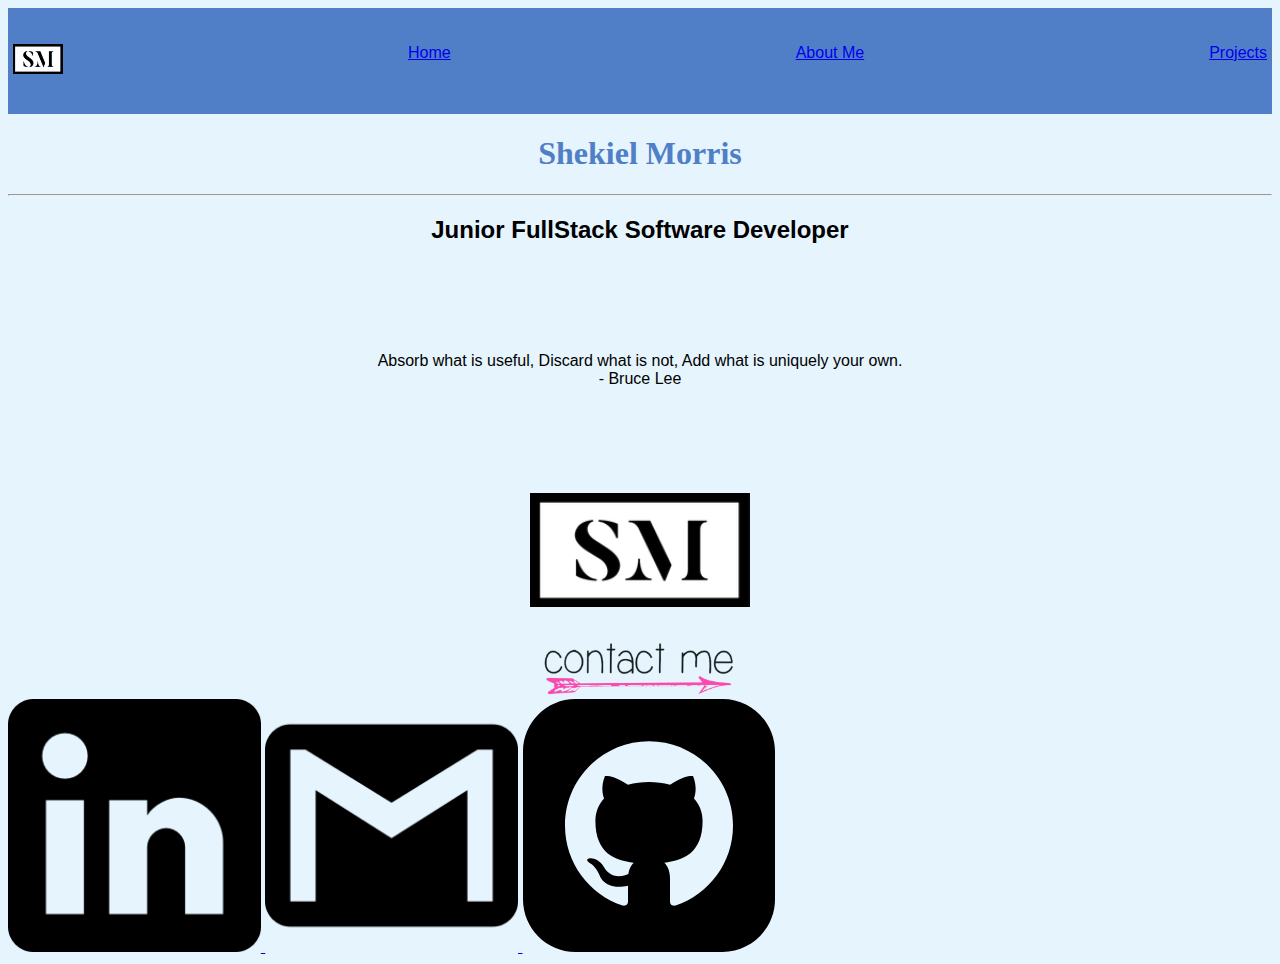
==== index.html @ 8e5c9565 "basic portfolio layout" ====
<!DOCTYPE html>
<html lang="en">
  <head>
    <meta charset="UTF-8" />
    <meta http-equiv="X-UA-Compatible" content="IE=edge" />
    <meta name="viewport" content="width=device-width, initial-scale=1.0" />
    <!-- JavaScript Bundle with Popper -->

    <link rel="stylesheet" href="index.css" />
    <title>Document</title>
  </head>

  <body>
    <div class="navbar">
      <ul>
        <li>
          <a href="index.html"
            ><img src="img/mylogo.png" alt="logo" class="nav-img"
          /></a>
        </li>
        <li><a href="index.html">Home</a></li>
        <li><a href="about-me.html">About Me</a></li>
        <li><a href="projects.html">Projects</a></li>
      </ul>
    </div>

    <h1 class="text">Shekiel Morris</h1>
    <hr />
    <h2>Junior FullStack Software Developer</h2>
    <p class="quote">
      Absorb what is useful, Discard what is not, Add what is uniquely your own.
      <br />
      - Bruce Lee
    </p>
    <div class="big-logo">
      <img src="img/mylogo.png" alt="logo" />
    </div>
    <br />
    <br />
    
    
    <div class="contact-arrow-container">
    <img src="img/contact-me-now.png" alt="contact-me-now" class="contact-arrow"/>
    </div>
    
    <footer class="column">
      
            <a href="https://www.linkedin.com/in/shekiel-morris-26a372211/">
              <img
                src="img/linkedinlogo.png"
                alt="linkedin"
                class="contact-img"
              />
        <a href="mailto: shekielmorris1@gmail.com">
              <img src="img/gmail.png" alt="gmail" class="gmail-img" />
           
        
            <a href="https://github.com/Shekiel">
              <img src="img/github icon.svg" alt="github" class="contact-img" />
            
    </footer>
  </body>
</html>

<!-- <img src="img/mylogo.png" alt="logo" style="width: 20%"
/>
<a href="index.html"
  ><i class="fa fa-fw fa-home"></i>
<a class="active" href="index.html"
  ><i class="fa fa-fw fa-home"></i> Home</a
>
<a href="about-me.html"><i class="fa fa-fw fa-search"></i> About Me</a>
<a href="projects.html"><i class="fa fa-fw fa-user"></i> Projects</a> -->
---- index.css ----
body {
  background-color: #e5f4fd;

  font-family: sans-serif;
}
.navbar {
  width: 100%;
  background-color: #507fc7;
  padding: 15px 0px 15px 0px;
  list-style: none;
  justify-content: space-between;
}
.navbar ul {
  display: flex;
  justify-content: space-between;
  justify-items: flex-start;
  padding: 5px;
}

.navbar li {
  display: inline-block;
  padding: 0px;
}

.nav-img {
  width: 50px;
  height: 30px;
}

.text {
  text-align: center;
  font-family: 'bookman';
}

h1 {
  color: #507fc7;
}
h2 {
  text-align: center;
}

.quote {
  text-align: center;
}
.big-logo {
  display: flex;
  justify-content: center;
}

.contact-img {
  width: 20%;
  justify-content: center;
  align-items: center;
}

.project-background {
  padding: 20px;
}

.column {
  display: list-item;
  flex-direction: row;
  justify-content: center;
  align-items: center;

  bottom: 20px;
}

.contact-arrow {
  width: 200px;
  height: 10%;
}
.contact-arrow-container {
  display: flex;
  justify-content: center;
}
.gmail-img {
  width: 20%;
}

p {
  padding: 7%;
  text-align: left;
}
.content {
  background-color: #507fc7;
  padding: 10px;
  border-radius: 25px;
}
/* .link-pos {
  display: flex;
  flex-direction: row;
} */
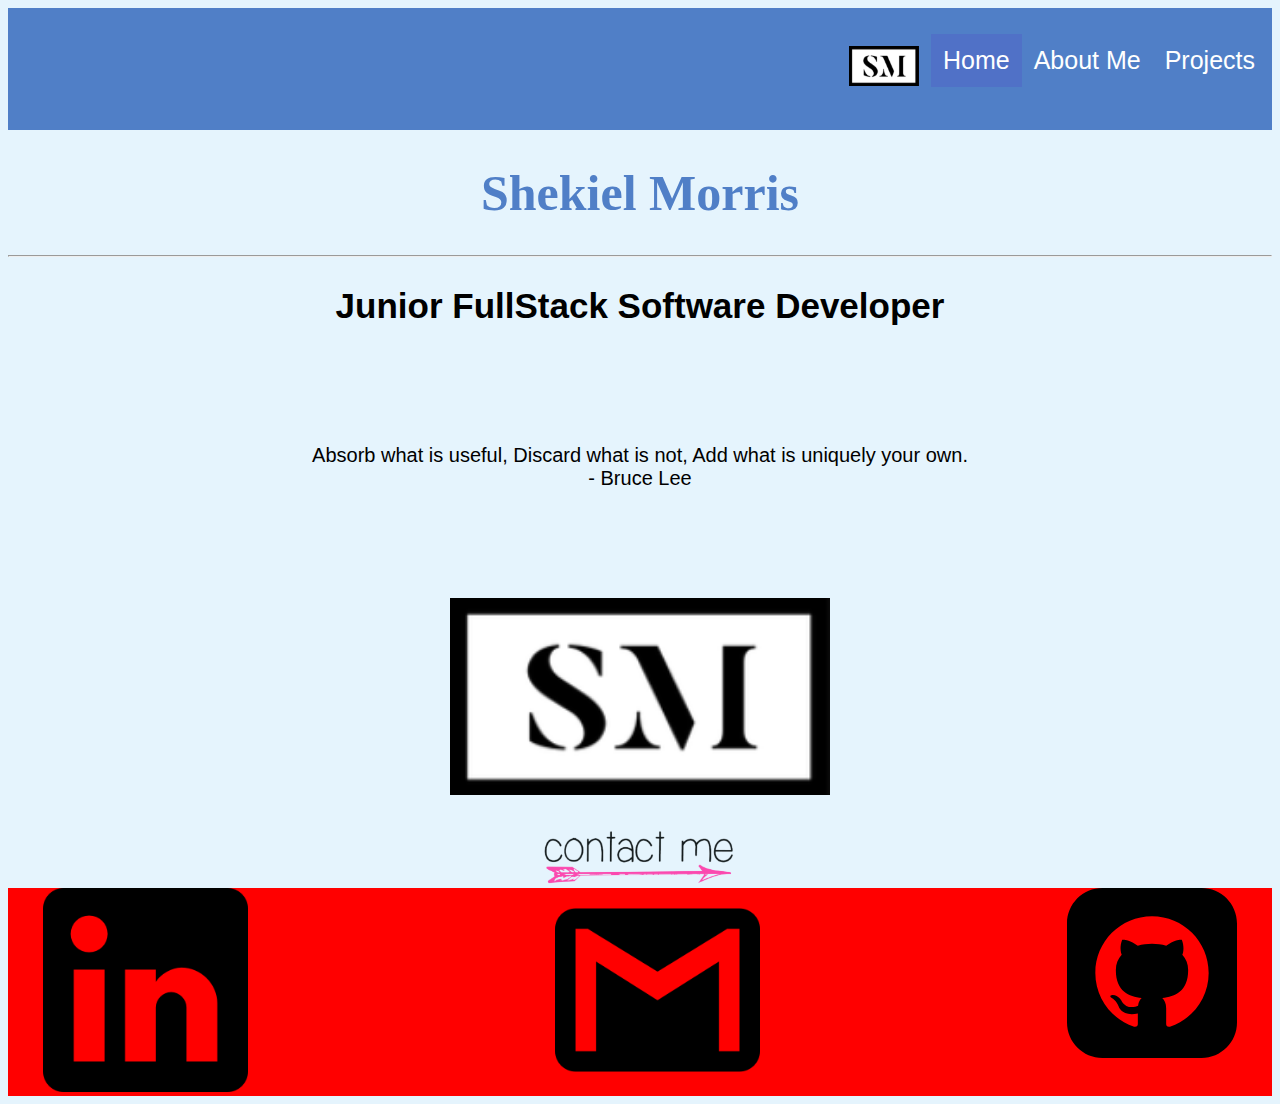
==== commit 639cd5c7: "basic responsiveness" ====
--- a/index.html
+++ b/index.html
@@ -18,7 +18,7 @@
             ><img src="img/mylogo.png" alt="logo" class="nav-img"
           /></a>
         </li>
-        <li><a href="index.html">Home</a></li>
+        <li><a class="active" href="index.html">Home</a></li>
         <li><a href="about-me.html">About Me</a></li>
         <li><a href="projects.html">Projects</a></li>
       </ul>
@@ -33,7 +33,7 @@
       - Bruce Lee
     </p>
     <div class="big-logo">
-      <img src="img/mylogo.png" alt="logo" />
+      <img src="img/mylogo.png" alt="logo" class="home-logo" />
     </div>
     <br />
     <br />
@@ -44,7 +44,7 @@
     </div>
     
     <footer class="column">
-      
+      <div class="middle">
             <a href="https://www.linkedin.com/in/shekiel-morris-26a372211/">
               <img
                 src="img/linkedinlogo.png"
@@ -52,22 +52,14 @@
                 class="contact-img"
               />
         <a href="mailto: shekielmorris1@gmail.com">
-              <img src="img/gmail.png" alt="gmail" class="gmail-img" />
+              <img src="img/gmail.png" alt="gmail" class="contact-img" />
            
         
             <a href="https://github.com/Shekiel">
-              <img src="img/github icon.svg" alt="github" class="contact-img" />
-            
+              <img src="img/github icon.svg" alt="github" class="github-img" />
+            </div>
     </footer>
+    <!-- console.log('test') -->
   </body>
 </html>
 
-<!-- <img src="img/mylogo.png" alt="logo" style="width: 20%"
-/>
-<a href="index.html"
-  ><i class="fa fa-fw fa-home"></i>
-<a class="active" href="index.html"
-  ><i class="fa fa-fw fa-home"></i> Home</a
->
-<a href="about-me.html"><i class="fa fa-fw fa-search"></i> About Me</a>
-<a href="projects.html"><i class="fa fa-fw fa-user"></i> Projects</a> -->
--- a/index.css
+++ b/index.css
@@ -27,6 +27,25 @@
   height: 30px;
 }
 
+.navbar a {
+  float: left;
+  text-align: center;
+  padding: 12px;
+  color: white;
+  text-decoration: none;
+  font-size: 17px;
+}
+
+/* Navbar links on mouse-over */
+.navbar a:hover {
+  background-color: #5071c7;
+}
+
+/* Current/active navbar link */
+.active {
+  background-color: #5071c7;
+}
+
 .text {
   text-align: center;
   font-family: 'bookman';
@@ -47,23 +66,8 @@
   justify-content: center;
 }
 
-.contact-img {
-  width: 20%;
-  justify-content: center;
-  align-items: center;
-}
-
 .project-background {
   padding: 20px;
-}
-
-.column {
-  display: list-item;
-  flex-direction: row;
-  justify-content: center;
-  align-items: center;
-
-  bottom: 20px;
 }
 
 .contact-arrow {
@@ -74,10 +78,13 @@
   display: flex;
   justify-content: center;
 }
-.gmail-img {
-  width: 20%;
+.contact-img {
+  width: 40%;
+  /* padding: 100px; */
 }
-
+.github-img {
+  width: 50px;
+}
 p {
   padding: 7%;
   text-align: left;
@@ -87,7 +94,63 @@
   padding: 10px;
   border-radius: 25px;
 }
-/* .link-pos {
+.column {
+  background-color: red;
+}
+.middle {
   display: flex;
-  flex-direction: row;
-} */
+  justify-content: center;
+}
+@media only screen and (min-width: 768px) {
+  .navbar {
+    padding: 5px 0px 5px 0px;
+    list-style: none;
+  }
+  .navbar ul {
+    display: flex;
+    justify-content: right;
+    align-self: center;
+
+    padding: 5px;
+  }
+
+  .navbar li {
+    display: inline-block;
+    padding: 0px;
+  }
+  .navbar a {
+    font-size: 25px;
+  }
+  .nav-img {
+    width: 70px;
+    height: 40px;
+  }
+  .github-img {
+    width: 120px;
+  }
+}
+
+@media only screen and (min-width: 1080px) {
+  .navbar a {
+    font-size: 25px;
+  }
+  .nav-img {
+    width: 70px;
+    height: 40px;
+  }
+  .github-img {
+    width: 170px;
+  }
+  h1 {
+    font-size: 50px;
+  }
+  h2 {
+    font-size: 35px;
+  }
+  p {
+    font-size: 20px;
+  }
+  .home-logo {
+    width: 380px;
+  }
+}
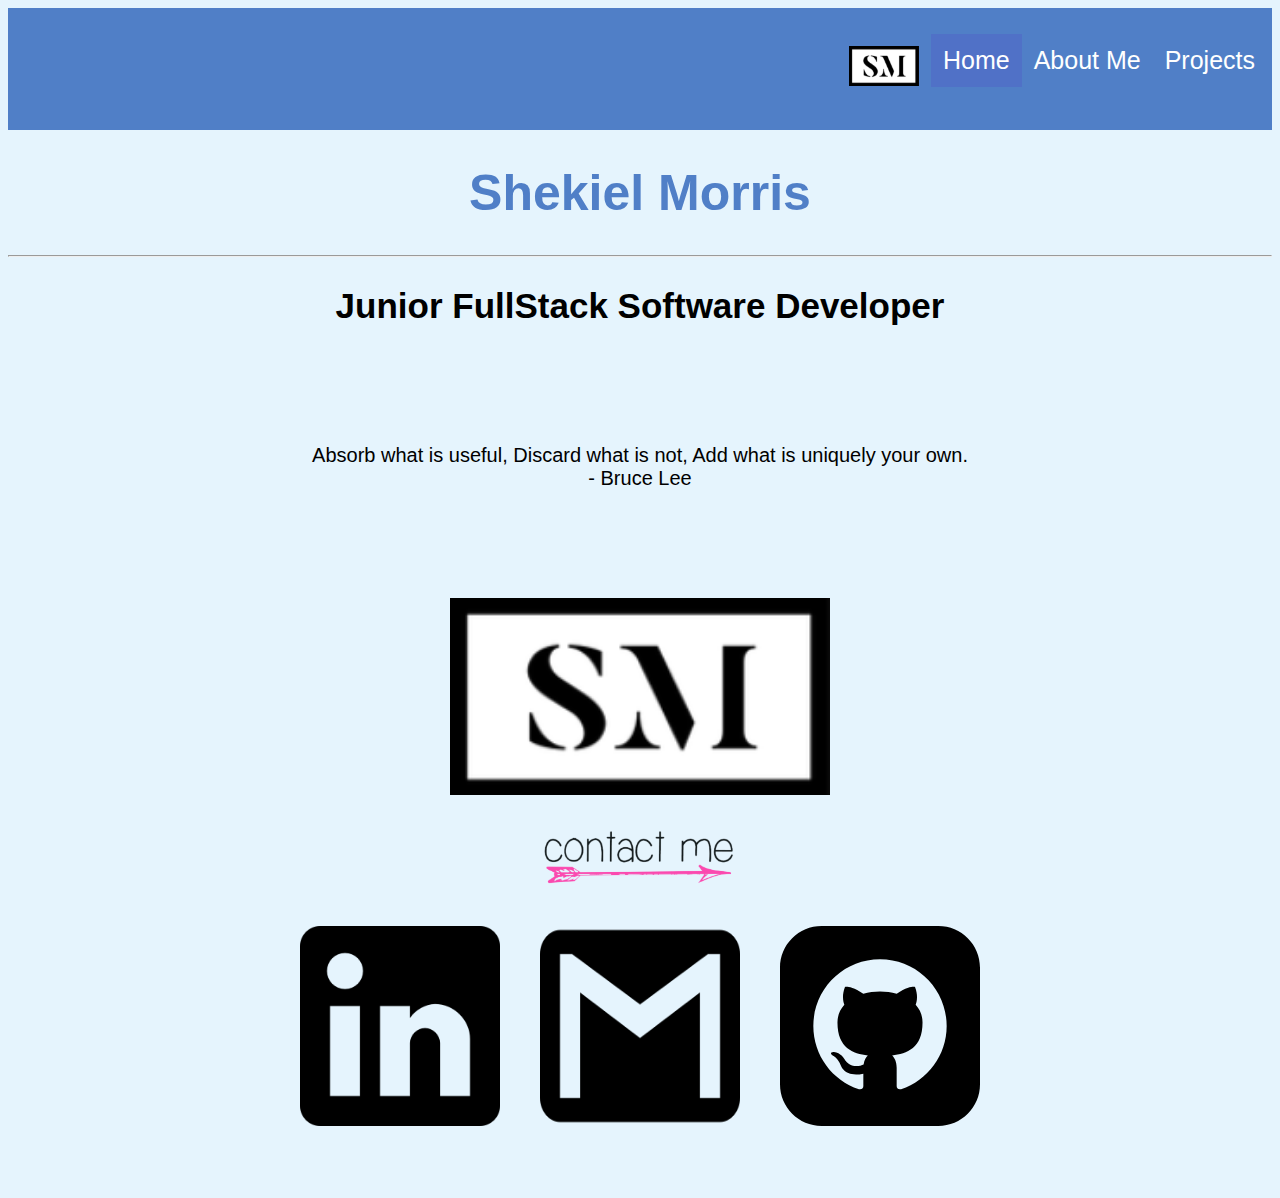
==== commit cd80761f: "Position Gmail img link" ====
--- a/index.html
+++ b/index.html
@@ -42,6 +42,7 @@
     <div class="contact-arrow-container">
     <img src="img/contact-me-now.png" alt="contact-me-now" class="contact-arrow"/>
     </div>
+    <br/>
     
     <footer class="column">
       <div class="middle">
@@ -49,14 +50,14 @@
               <img
                 src="img/linkedinlogo.png"
                 alt="linkedin"
-                class="contact-img"
+                class="all-img"
               />
         <a href="mailto: shekielmorris1@gmail.com">
-              <img src="img/gmail.png" alt="gmail" class="contact-img" />
+              <img src="img/gmail.png" alt="gmail" class="gmail-img" />
            
         
             <a href="https://github.com/Shekiel">
-              <img src="img/github icon.svg" alt="github" class="github-img" />
+              <img src="img/github icon.svg" alt="github" class="all-img" />
             </div>
     </footer>
     <!-- console.log('test') -->
--- a/index.css
+++ b/index.css
@@ -48,7 +48,6 @@
 
 .text {
   text-align: center;
-  font-family: 'bookman';
 }
 
 h1 {
@@ -56,6 +55,13 @@
 }
 h2 {
   text-align: center;
+}
+h3 {
+  text-align: center;
+}
+
+.project-cat {
+  text-align: center !important;
 }
 
 .quote {
@@ -85,6 +91,7 @@
 .github-img {
   width: 50px;
 }
+
 p {
   padding: 7%;
   text-align: left;
@@ -95,11 +102,24 @@
   border-radius: 25px;
 }
 .column {
-  background-color: red;
 }
 .middle {
   display: flex;
   justify-content: center;
+}
+.img-style {
+  width: 100%;
+  border-radius: 20px;
+}
+.all-img {
+  width: 50px;
+  height: 50px;
+  margin: 20px;
+}
+.gmail-img {
+  width: 50px;
+  height: 57px;
+  margin: 20px;
 }
 @media only screen and (min-width: 768px) {
   .navbar {
@@ -128,6 +148,44 @@
   .github-img {
     width: 120px;
   }
+  .img-style {
+    width: 100%;
+    height: 250px;
+    align-content: center;
+    border-radius: 20px;
+  }
+  .content {
+    padding: 10px;
+    text-align: center;
+    border-radius: 25px;
+  }
+  p {
+    text-align: center;
+    font-size: 25px;
+  }
+  .project-background {
+    padding: 20px;
+    width: 300px;
+  }
+  .row {
+    display: flex;
+    flex-wrap: wrap;
+    justify-content: center;
+  }
+
+  .about-me-p {
+    text-align: left;
+  }
+  .all-img {
+    width: 50px;
+    height: 50px;
+    margin: 20px;
+  }
+  .gmail-img {
+    width: 50px;
+    height: 50px;
+    margin: 20px;
+  }
 }
 
 @media only screen and (min-width: 1080px) {
@@ -153,4 +211,27 @@
   .home-logo {
     width: 380px;
   }
-}
+  .about-me-p {
+    padding: 60px;
+  }
+  .content {
+    background-color: #507fc7;
+    padding: 10px;
+    border-radius: 25px;
+  }
+  .img-style {
+    height: 250px;
+  }
+  .all-img {
+    width: 200px;
+    height: 200px;
+    margin: 20px;
+  }
+  .gmail-img {
+    width: 200px;
+    height: 240px;
+    margin: 20px;
+    position: relative;
+    bottom: 20px;
+  }
+}
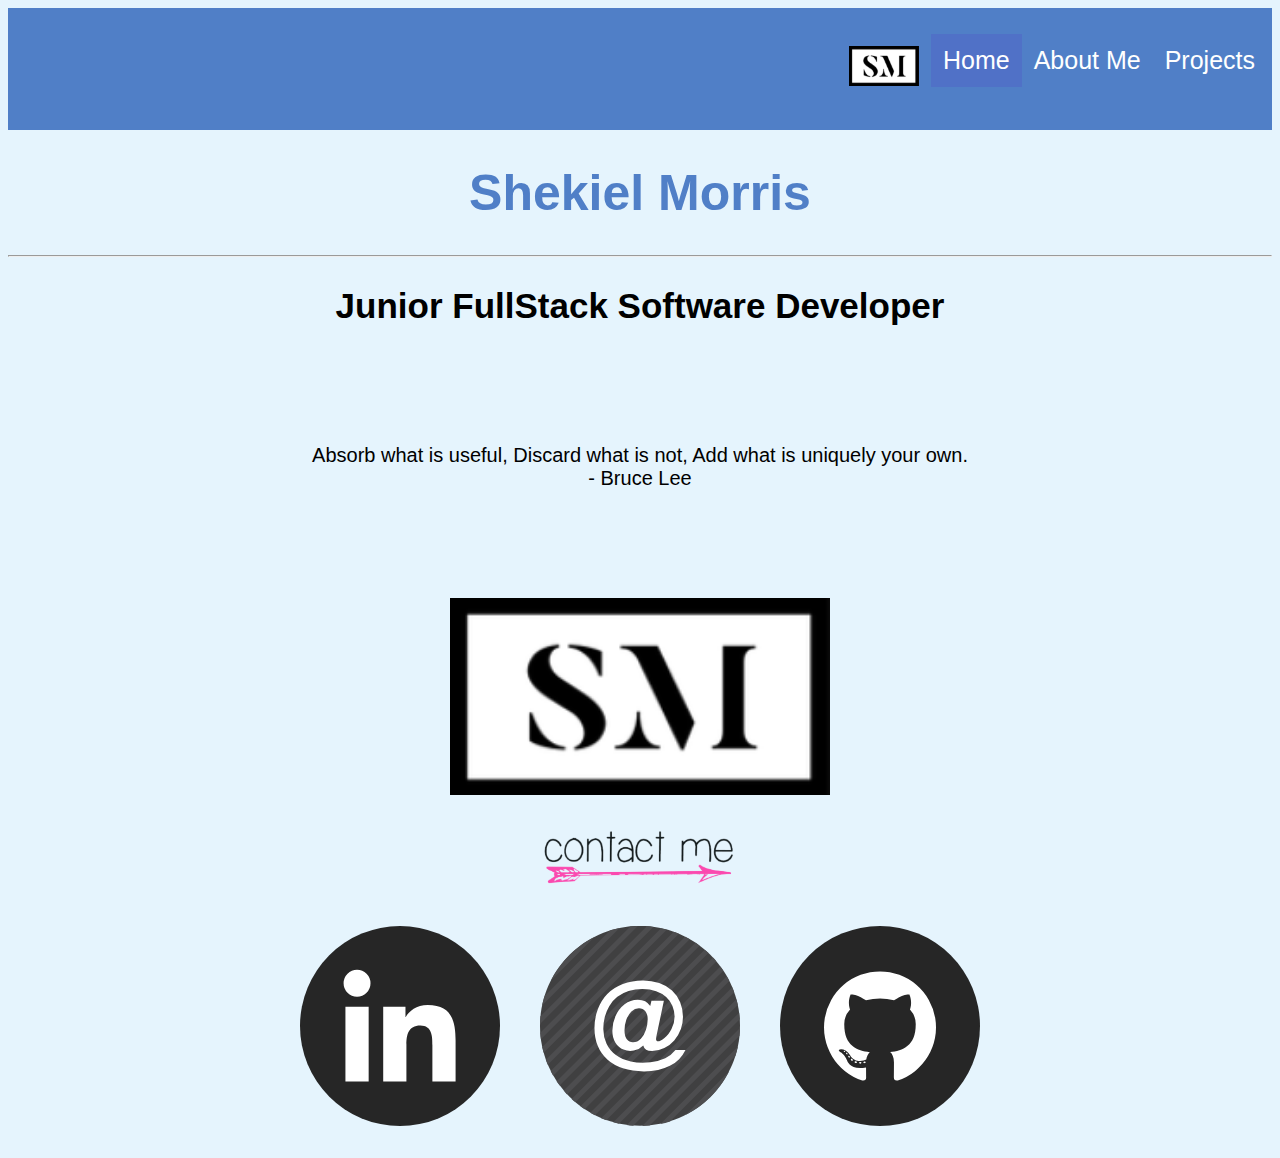
==== commit d4172805: "change contact icons" ====
--- a/index.html
+++ b/index.html
@@ -48,16 +48,14 @@
       <div class="middle">
             <a href="https://www.linkedin.com/in/shekiel-morris-26a372211/">
               <img
-                src="img/linkedinlogo.png"
+                src="img/linkedinn.svg"
                 alt="linkedin"
                 class="all-img"
               />
         <a href="mailto: shekielmorris1@gmail.com">
-              <img src="img/gmail.png" alt="gmail" class="gmail-img" />
-           
-        
+              <img src="img/email-pic.svg" alt="gmail" class="all-img" />
             <a href="https://github.com/Shekiel">
-              <img src="img/github icon.svg" alt="github" class="all-img" />
+              <img src="img/githubb.svg" alt="github" class="all-img" />
             </div>
     </footer>
     <!-- console.log('test') -->
--- a/index.css
+++ b/index.css
@@ -231,7 +231,7 @@
     width: 200px;
     height: 240px;
     margin: 20px;
-    position: relative;
-    bottom: 20px;
-  }
-}
+    /* position: relative;
+    bottom: 20px; */
+  }
+}
